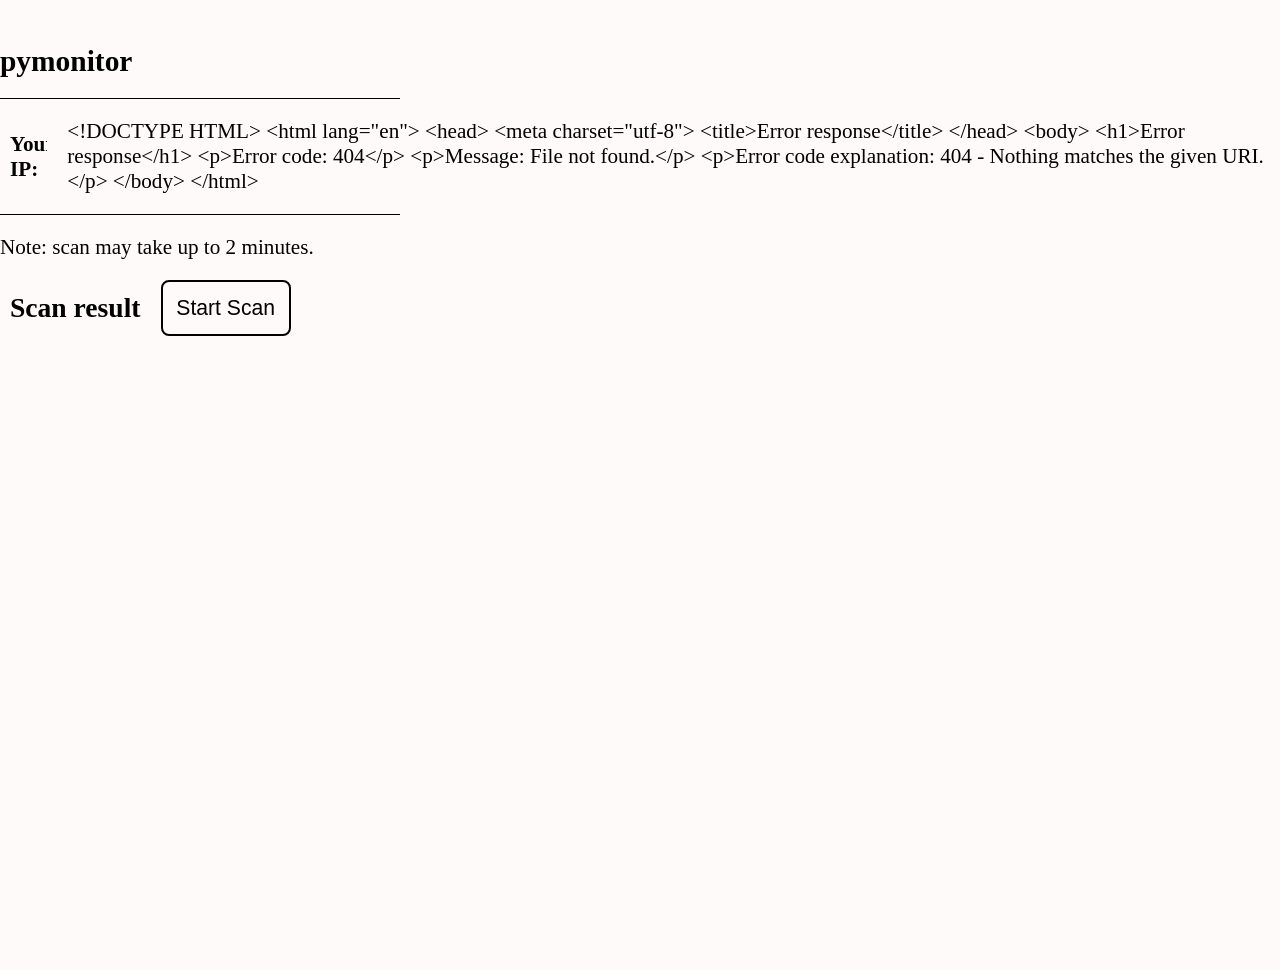
==== static-files/index.html @ dc660011 "feat: add style and prettify html ui" ====
<!DOCTYPE html>
<html lang="en">
<head>
    <meta charset="UTF-8">
    <meta name="viewport" content="width=device-width, initial-scale=1.0">
    <title>pymonitor - Home</title>
    <link rel="stylesheet" href="style.css">
</head>
<body>
    <h1 class="main-title">pymonitor</h1>
    <hr class="header-hr"/>
    <div class="content">
        <h2>Your IP: </h2>
        <p id="local_ip"></p>
    </div>
    <hr class="header-hr"/>
    <p>Note: scan may take up to 2 minutes.</p>
    <div class="content">
        <h2 class="scan-result-title">Scan result</h2>
        <button onclick="scan_ip_range()">Start Scan</button>
    </div>
    <div id="ping_result">
        <p id="result_helper"></p>
    </div>
    <script src="app.js"></script>
</body>
</html>
---- static-files/style.css ----
:root {
    --white: #ffffff;
    --black: #000000;
    --snow: #fffafa;
    --blue-1: #71e7e7;
    --blue-2: #4460b9;
    --purple-1: #b47fe0bb;
    --purple-2: #a476f0;
}
::selection {
    color: var(--white);
    background-color: var(--black);
}
* {
    margin: 0;
    justify-self: center;
    margin-bottom: 20px;
    overflow: hidden;
    margin-top: 15px;
    font-size: 1.15rem;
}
body {
    font-family: 'Times New Roman', Times, serif;
    background-color: var(--snow);
    min-height: 100vh;
    min-width: 100vw;
}
.main-title {
    font-size: 1.60rem;
}
.header-hr {
    width: 400px;
    height: 1px;
    background-color: var(--black);
    border: none;
}
.content {
    display: flex;
    flex-direction: row;
    align-items: center;
}
.content * {
    margin: 0 10px;
}
.scan-result-title {
    font-size: 1.5rem;
}
button {
    padding: 0.75rem;
    background: none;
    color: var(--black);
    border: var(--black) solid 2px;
    border-radius: 8px;
    cursor: pointer;
    margin-top: 0.5rem;
}
button:hover {
    background: var(--black);
    color: var(--white);
    transition: background 0.25s ease-in-out;
}
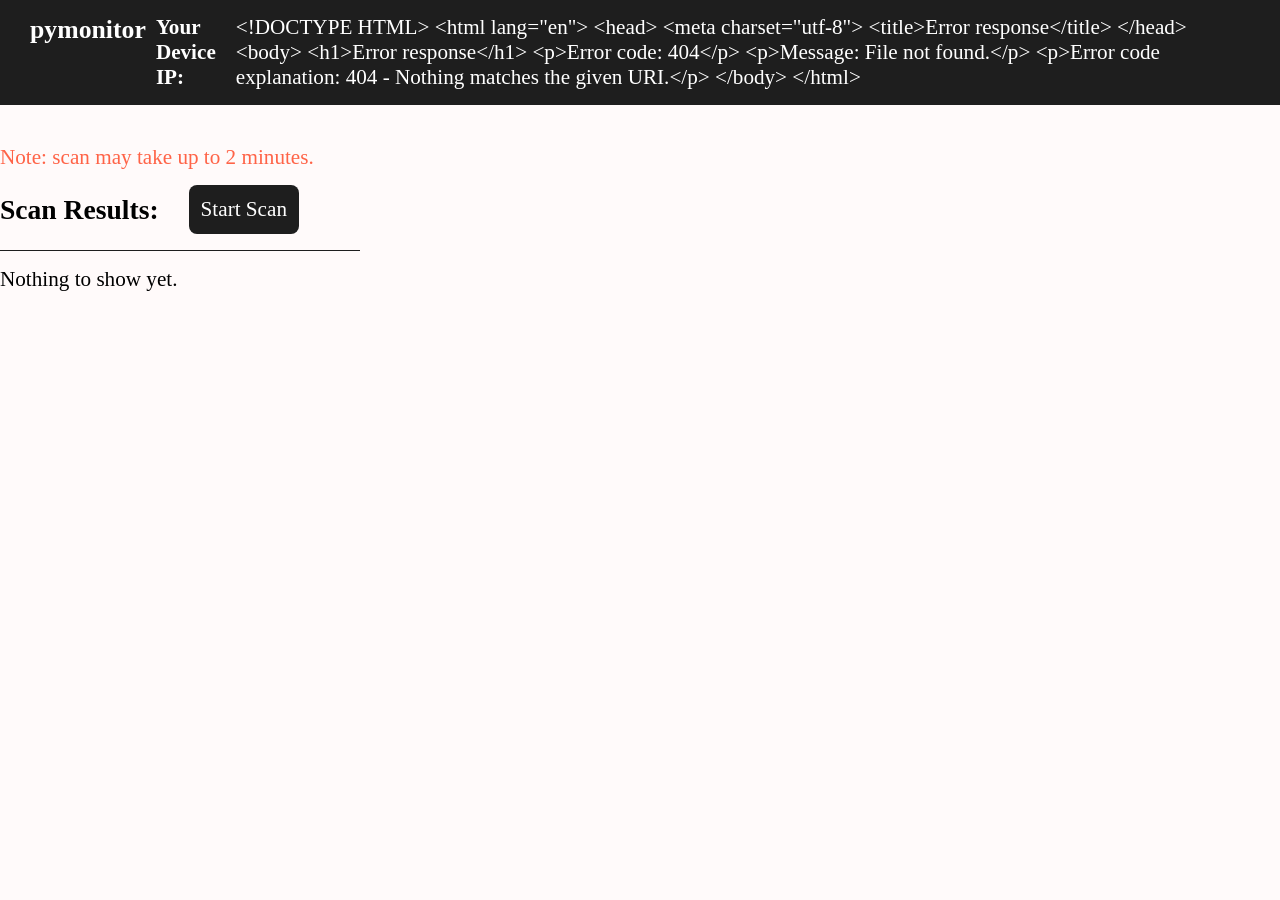
==== commit ff58d38d: "feat(ui): change style and prettify ui" ====
--- a/static-files/index.html
+++ b/static-files/index.html
@@ -7,21 +7,28 @@
     <link rel="stylesheet" href="style.css">
 </head>
 <body>
-    <h1 class="main-title">pymonitor</h1>
-    <hr class="header-hr"/>
-    <div class="content">
-        <h2>Your IP: </h2>
-        <p id="local_ip"></p>
-    </div>
-    <hr class="header-hr"/>
-    <p>Note: scan may take up to 2 minutes.</p>
-    <div class="content">
-        <h2 class="scan-result-title">Scan result</h2>
-        <button onclick="scan_ip_range()">Start Scan</button>
-    </div>
-    <div id="ping_result">
-        <p id="result_helper"></p>
-    </div>
+    <nav class="navbar">
+        <h1 class="main-title">pymonitor</h1>
+        <div class="device-ip-content">
+            <h2>Your Device IP: </h2>
+            <p id="local_ip">Wait...</p>
+        </div>
+    </nav>
+
+    <main>
+        <p class="scan-warning">Note: scan may take up to 2 minutes.</p>
+        <div class="scan-result-div">
+            <h2 class="scan-result-title" id="scan_result_title">Scan Results:</h2>
+            <button class="btn" id="scan_ip_btn" onclick="scan_ip_range()">Start Scan</button>
+        </div>
+        <hr class="custom-hr" />
+        <div class="content-div">
+            <div id="ping_result">
+                <p class="result-helper" id="result_helper">Nothing to show yet.</p>
+            </div>
+        </div>
+    </main>
+
     <script src="app.js"></script>
 </body>
 </html>
--- a/static-files/style.css
+++ b/static-files/style.css
@@ -1,3 +1,4 @@
+/* General style */
 :root {
     --white: #ffffff;
     --black: #000000;
@@ -6,17 +7,16 @@
     --blue-2: #4460b9;
     --purple-1: #b47fe0bb;
     --purple-2: #a476f0;
+    --tomato: #ff6347;
+    --dark-gray: #1e1e1e;
 }
 ::selection {
     color: var(--white);
-    background-color: var(--black);
+    background-color: var(--dark-gray);
 }
 * {
     margin: 0;
-    justify-self: center;
-    margin-bottom: 20px;
-    overflow: hidden;
-    margin-top: 15px;
+    /* overflow: hidden; */
     font-size: 1.15rem;
 }
 body {
@@ -25,37 +25,80 @@
     min-height: 100vh;
     min-width: 100vw;
 }
+.hidden {
+    display: none;
+}
+button {
+    font-family: 'Times New Roman', Times, serif;
+}
+
+/* Navbar contents */
+.navbar {
+    min-width: 100vw;
+    padding: 15px 0;
+    color: var(--white);
+    background: var(--dark-gray);
+    display: flex;
+    justify-content: space-between;
+}
+.navbar *::selection {
+    color: var(--dark-gray);
+    background-color: var(--white);
+}
 .main-title {
-    font-size: 1.60rem;
+    font-size: 1.40rem;
+    padding-left: 30px;
 }
-.header-hr {
-    width: 400px;
-    height: 1px;
-    background-color: var(--black);
-    border: none;
-}
-.content {
+.device-ip-content {
     display: flex;
     flex-direction: row;
     align-items: center;
+    padding-right: 30px;
 }
-.content * {
+.device-ip-content * {
     margin: 0 10px;
+}
+
+/* Main tag contents */
+main {
+    margin-top: 40px;
+    justify-items: center;
+}
+.scan-warning {
+    color: var(--tomato);
+    margin-bottom: 15px;
+}
+.scan-result-div {
+    display: flex;
+    align-items: center;
 }
 .scan-result-title {
     font-size: 1.5rem;
 }
-button {
-    padding: 0.75rem;
-    background: none;
+.btn {
+    border: none;
+    margin-left: 30px;
+    background: var(--dark-gray);
+    color: var(--white);
+    border-radius: 8px;
+    padding: 12px;
+    transition: background 0.3s ease
+}
+.btn:hover {
+    cursor: pointer;
+    background: var(--snow);
     color: var(--black);
-    border: var(--black) solid 2px;
-    border-radius: 8px;
-    cursor: pointer;
-    margin-top: 0.5rem;
+    text-decoration: underline;
+    transition: background 0.3s ease
 }
-button:hover {
-    background: var(--black);
-    color: var(--white);
-    transition: background 0.25s ease-in-out;
-}+.custom-hr {
+    border: none;
+    background: var(--dark-gray);
+    width: 360px;
+    height: 1px;
+    margin-top: 16px;
+}
+.result-helper {
+    margin-top: 16px;
+}
+
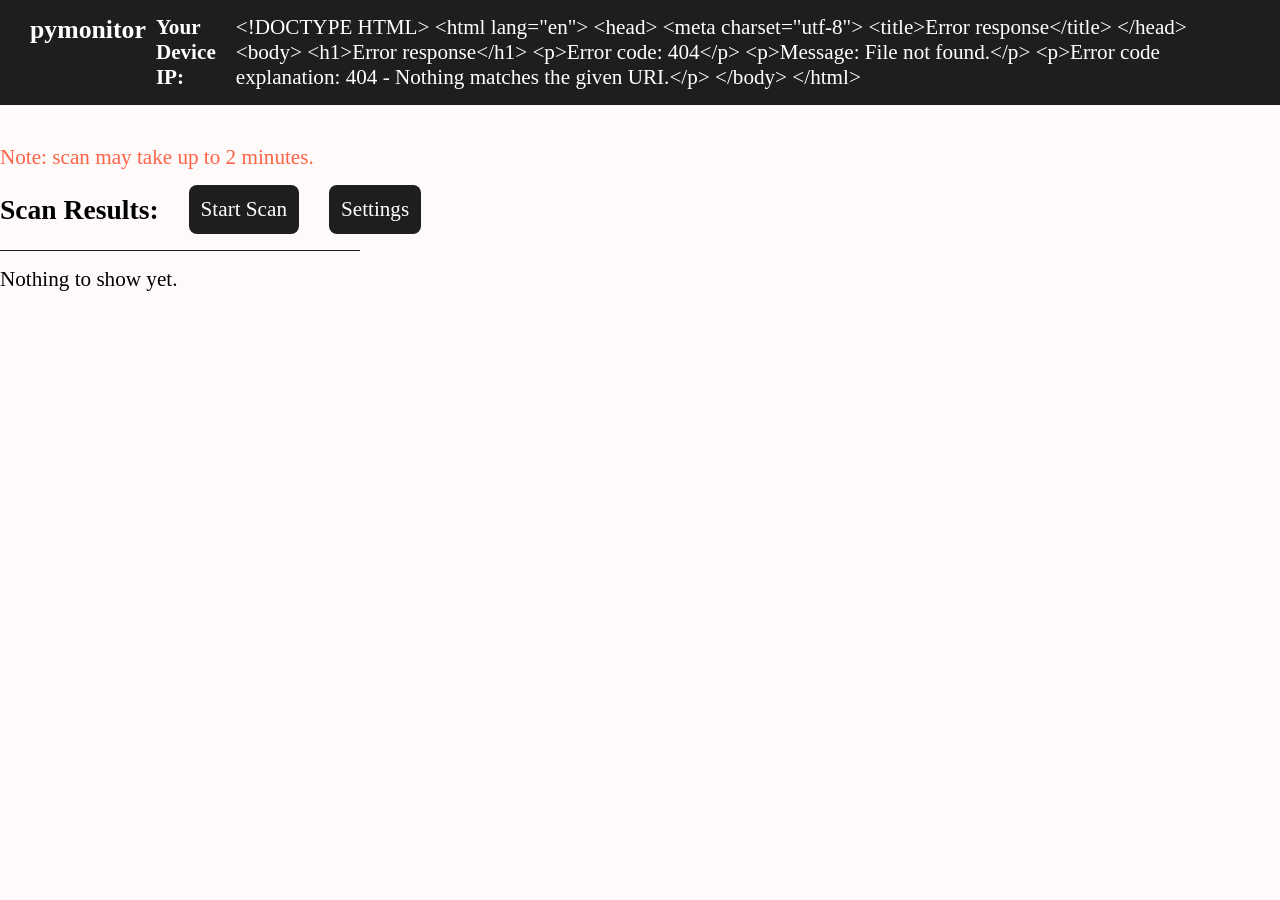
==== commit ad7b959e: "feat(wip): add ui and logic for config settings in server" ====
--- a/static-files/index.html
+++ b/static-files/index.html
@@ -20,11 +20,46 @@
         <div class="scan-result-div">
             <h2 class="scan-result-title" id="scan_result_title">Scan Results:</h2>
             <button class="btn" id="scan_ip_btn" onclick="scan_ip_range()">Start Scan</button>
+            <button class="btn" id="settings_btn" onclick="open_config_settings()">Settings</button>
         </div>
         <hr class="custom-hr" />
+        <p class="settings-update-status" id="settings_update_status"></p>
         <div class="content-div">
             <div id="ping_result">
                 <p class="result-helper" id="result_helper">Nothing to show yet.</p>
+            </div>
+            <div class="settings-div hidden" id="settings_div">
+                <form method="post" action="/" onsubmit="save_config_settings()">
+                    <div class="settings-form-div">
+                        <label for="known_ip_list">Known IP list: </label>
+                        <input id="known_ip_list_input" name="known_ip_list" />
+                    </div>
+                    <div class="settings-form-div">
+                        <label for="log_output">Log output: </label>
+                        <input id="log_output_input" name="log_output" />
+                    </div>
+                    <div class="settings-form-div">
+                        <label for="socket_value">Socket value: </label>
+                        <input id="socket_value_input" name="socket_value" />
+                    </div>
+                    <div class="settings-form-div">
+                        <button type="submit" class="btn settings-btn" id="settings_save_btn">Save and close</button>
+                    </div>
+                </form>
+                <hr class="custom-hr" style="justify-self: center;" />
+                <div class="current-settings" id="current_settings">
+                    <h2>Current values:</h2>
+                    <br />
+                    <p> Known IP list: [
+                        <span id="known_ip"></span>]
+                    </p>
+                    <p>Log output: 
+                        <span id="log_output"></span>
+                    </p>
+                    <p>Socket: 
+                        <span id="socket"></span>
+                    </p>
+                </div>
             </div>
         </div>
     </main>
--- a/static-files/style.css
+++ b/static-files/style.css
@@ -9,6 +9,7 @@
     --purple-2: #a476f0;
     --tomato: #ff6347;
     --dark-gray: #1e1e1e;
+    --success: #47cf3a;
 }
 ::selection {
     color: var(--white);
@@ -102,3 +103,33 @@
     margin-top: 16px;
 }
 
+.settings-update-status {
+    color: var(--success);
+}
+.settings-div {
+    margin-top: 16px;
+}
+.settings-form-div {
+    margin-bottom: 8px;
+}
+.settings-form-div label {
+    margin-right: 4px;
+}
+.settings-form-div input {
+    border: var(--dark-gray) 1px solid;
+    border-radius: 8px;
+    background: var(--white);
+    color: var(--black);
+    padding: 8px 6px;
+    font-family: 'Times New Roman', Times, serif;
+}
+.settings-form-div input:focus {
+    outline: var(--dark-gray) 1px solid;
+}
+.settings-btn {
+    float: right;
+    margin-bottom: 15px;
+}
+.current-settings {
+    margin-top: 30px;
+}
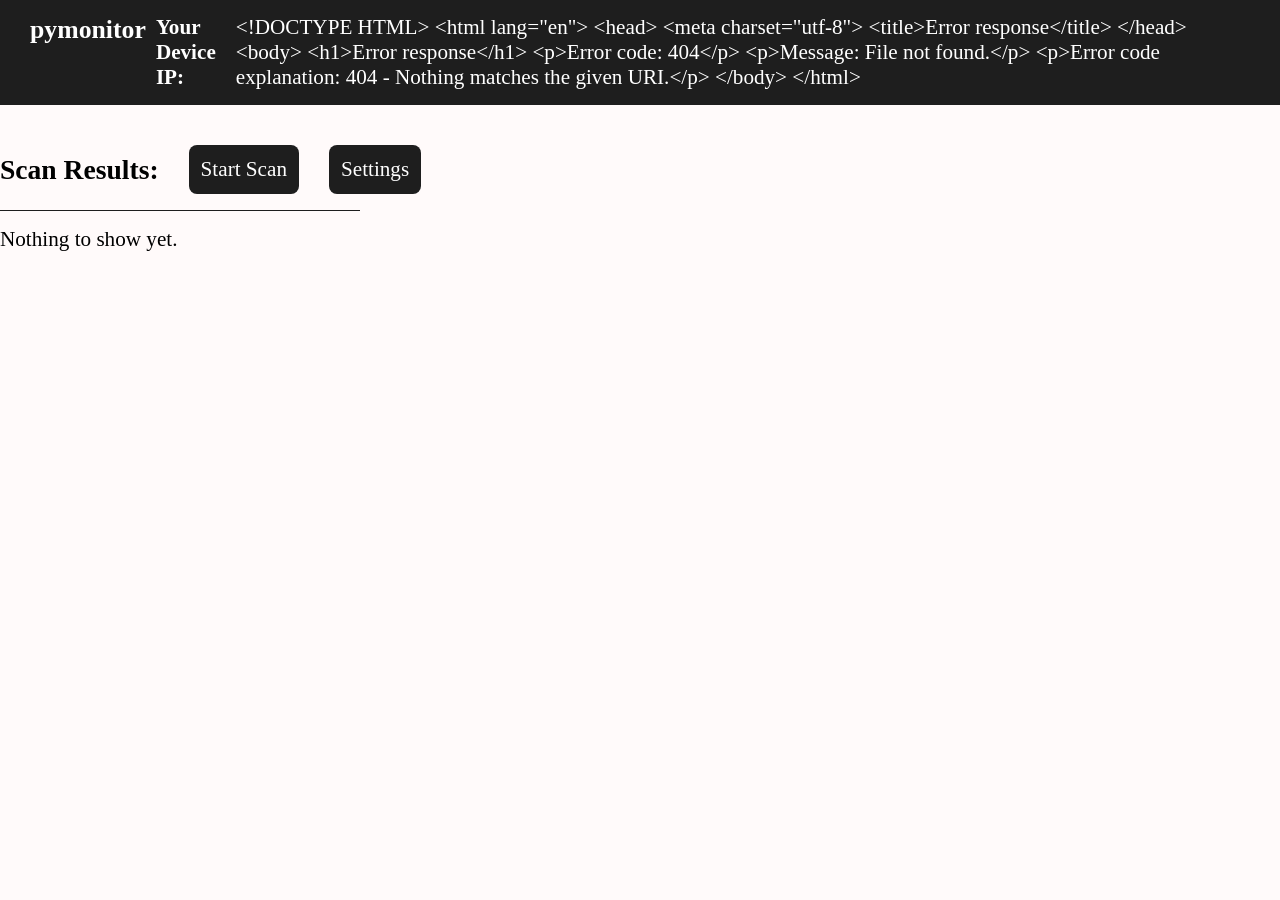
==== commit 4a75128f: "feat(ui): remove unused scan warning" ====
--- a/static-files/index.html
+++ b/static-files/index.html
@@ -16,7 +16,6 @@
     </nav>
 
     <main>
-        <p class="scan-warning">Note: scan may take up to 2 minutes.</p>
         <div class="scan-result-div">
             <h2 class="scan-result-title" id="scan_result_title">Scan Results:</h2>
             <button class="btn" id="scan_ip_btn" onclick="scan_ip_range()">Start Scan</button>
@@ -29,7 +28,7 @@
                 <p class="result-helper" id="result_helper">Nothing to show yet.</p>
             </div>
             <div class="settings-div hidden" id="settings_div">
-                <form method="post" action="/" onsubmit="save_config_settings()">
+                <form method="post" onsubmit="save_config_settings(event)">
                     <div class="settings-form-div">
                         <label for="known_ip_list">Known IP list: </label>
                         <input id="known_ip_list_input" name="known_ip_list" />
@@ -44,6 +43,7 @@
                     </div>
                     <div class="settings-form-div">
                         <button type="submit" class="btn settings-btn" id="settings_save_btn">Save and close</button>
+                        <button type="button" class="btn settings-btn" onclick="close_config_settings()">Close the settings</button>
                     </div>
                 </form>
                 <hr class="custom-hr" style="justify-self: center;" />
--- a/static-files/style.css
+++ b/static-files/style.css
@@ -65,10 +65,6 @@
     margin-top: 40px;
     justify-items: center;
 }
-.scan-warning {
-    color: var(--tomato);
-    margin-bottom: 15px;
-}
 .scan-result-div {
     display: flex;
     align-items: center;
@@ -104,6 +100,7 @@
 }
 
 .settings-update-status {
+    margin-top: 16px;
     color: var(--success);
 }
 .settings-div {
